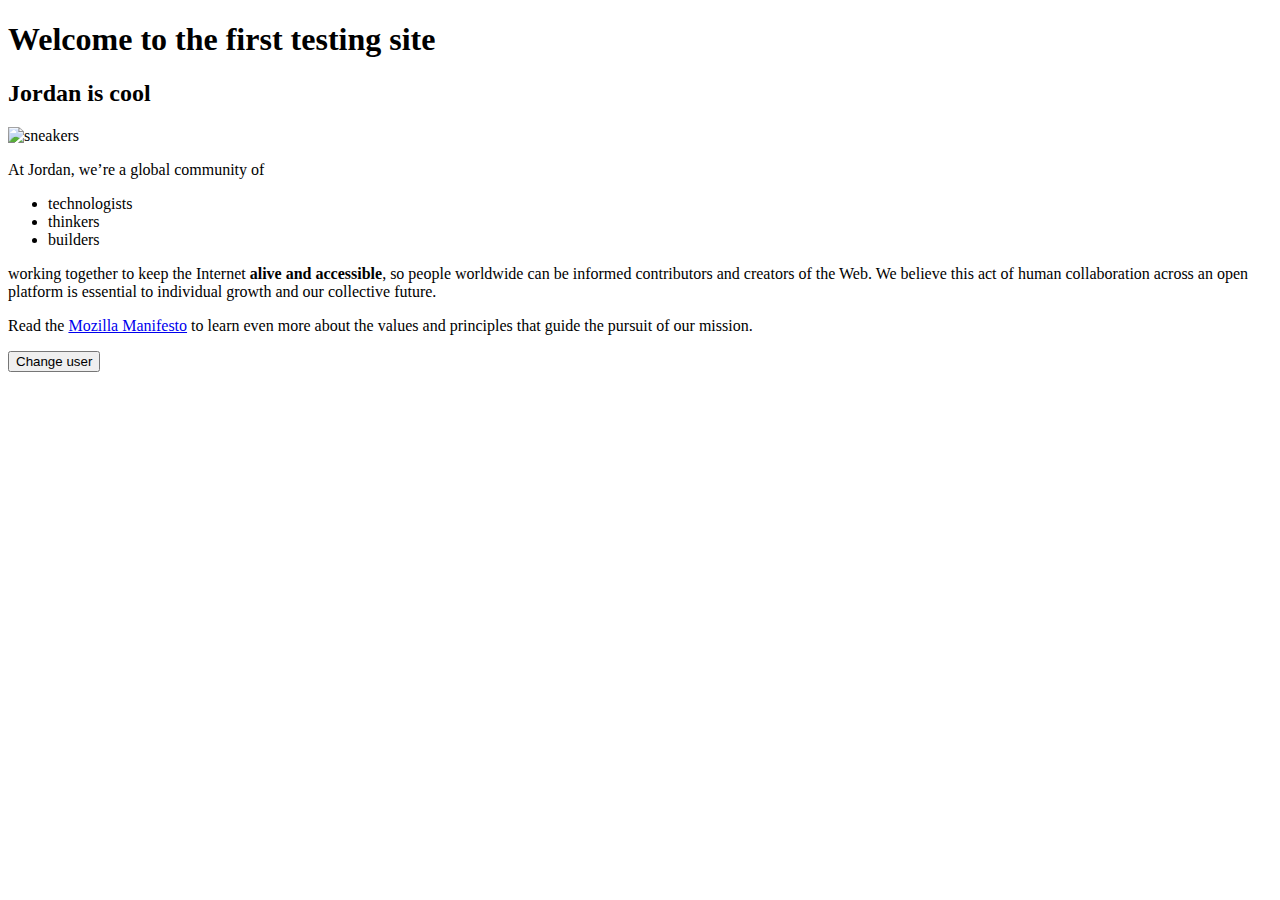
==== index.html @ 444f772d "Add files via upload" ====
<!DOCTYPE html>
<html>
  <head>
    <meta charset="utf-8">
    <title>My test page</title>
<link href="styles/style.css" rel="stylesheet" />
<link href="styles/style2.css" rel="stylesheet" />
<link href="styles/style3.css" rel="stylesheet" />

<link
  href="hhref="https://fonts.googleapis.com/css?family=Tangerine"
  rel="stylesheet" />


  </head>

<body>
    <h1>Welcome to the first testing site</h1>

    <h2>Jordan is cool</h2>
    <img src="images/sneaker.jpeg" alt="sneakers">

    <p>At Jordan, we’re a global community of</p>

    <ul> <!-- changed to list in the tutorial -->
      <li>technologists</li>
      <li>thinkers</li>
      <li>builders</li>
    </ul>
    <p>working together to keep the Internet <strong>alive and accessible</strong>, so people worldwide can be informed contributors and creators of the Web. 
      We believe this act of human collaboration across an open platform is essential to individual growth and our collective future.</p>

    <p>Read the <a href="https://www.mozilla.org/en-US/about/manifesto/">Mozilla Manifesto</a> 
      to learn even more about the values and principles that guide the pursuit of our mission.</p>

<button>Change user</button>


<script src="scripts/main.js"></script>






  </body> 
</html>
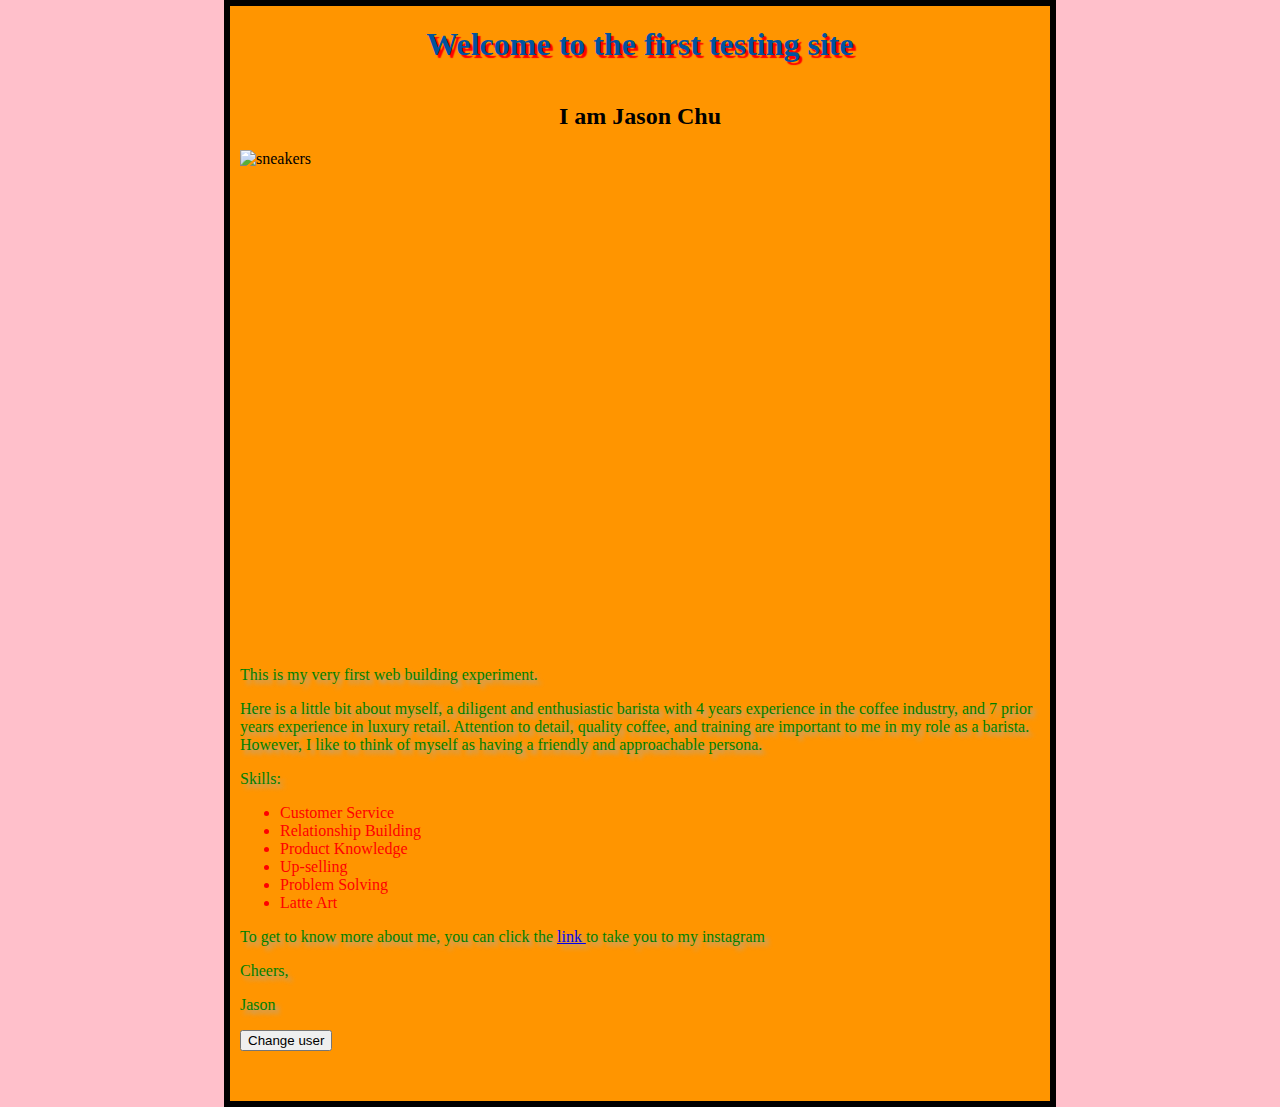
==== commit cf90cfb8: "Update index.html" ====
--- a/index.html
+++ b/index.html
@@ -19,22 +19,30 @@
 <body>
     <h1>Welcome to the first testing site</h1>
 
-    <h2>Jordan is cool</h2>
-    <img src="images/sneaker.jpeg" alt="sneakers">
+    <h2>I am Jason Chu</h2>
+    <img src="images/jason.jpeg" alt="sneakers">
 
-    <p>At Jordan, we’re a global community of</p>
+    <p>This is my very first web building experiment. </p>
 
+    <p>Here is a little bit about myself, a diligent and enthusiastic barista with 4 years experience in the coffee industry, and 7 prior years experience in luxury retail.
+       Attention to detail, quality coffee, and training are important to me in my role as a barista. However, I like to think of myself as having a friendly and approachable
+       persona. </p>
+    
+    <p>Skills: </p>
     <ul> <!-- changed to list in the tutorial -->
-      <li>technologists</li>
-      <li>thinkers</li>
-      <li>builders</li>
+      <li>Customer Service</li>
+      <li>Relationship Building</li>
+      <li>Product Knowledge</li>
+      <li>Up-selling</li>
+      <li>Problem Solving</li>
+      <li>Latte Art</li>
     </ul>
-    <p>working together to keep the Internet <strong>alive and accessible</strong>, so people worldwide can be informed contributors and creators of the Web. 
-      We believe this act of human collaboration across an open platform is essential to individual growth and our collective future.</p>
 
-    <p>Read the <a href="https://www.mozilla.org/en-US/about/manifesto/">Mozilla Manifesto</a> 
-      to learn even more about the values and principles that guide the pursuit of our mission.</p>
+    <p>To get to know more about me, you can click the <a href="https://www.instagram.com/jasooon_chu/?hl=en">link </a>to take you to my instagram</p>
 
+    <p>Cheers, </p>
+    <p>Jason</p>
+   
 <button>Change user</button>
 
 
@@ -46,4 +54,4 @@
 
 
   </body> 
-</html>+</html>
--- a/styles/style.css
+++ b/styles/style.css
@@ -0,0 +1,40 @@
+h1 {
+  color: green;
+  font-family: 'Tangerine', serif;
+  text-shadow: 4px 4px 4px #aaa;
+  text-align: center;
+  margin: 0;
+  padding: 20px 0;
+  color: #00539f;
+  text-shadow: 3px 3px 1px red;
+}
+H2 {
+   text-align: center;
+}
+P {
+  color: green;
+  font-family: 'Tangerine', serif;
+  text-shadow: 4px 4px 4px #aaa;
+ 
+}
+
+html {
+  background-color: pink;
+}
+
+body {
+  width: 800px;
+  margin: 0 auto;
+  background-color: #ff9500;
+  padding: 0 10px 50px 10px;
+  border: 6px solid black;
+}
+
+img {
+  display: block;
+  margin: 50 auto;
+  width: 800px;
+  Height: 500px
+}
+
+ --- a/styles/style2.css
+++ b/styles/style2.css
@@ -0,0 +1,3 @@
+Li {
+  color: red;
+}--- a/styles/style3.css
+++ b/styles/style3.css
@@ -0,0 +1,4 @@
+strong {
+    color: pink;
+background-color: yellow;
+}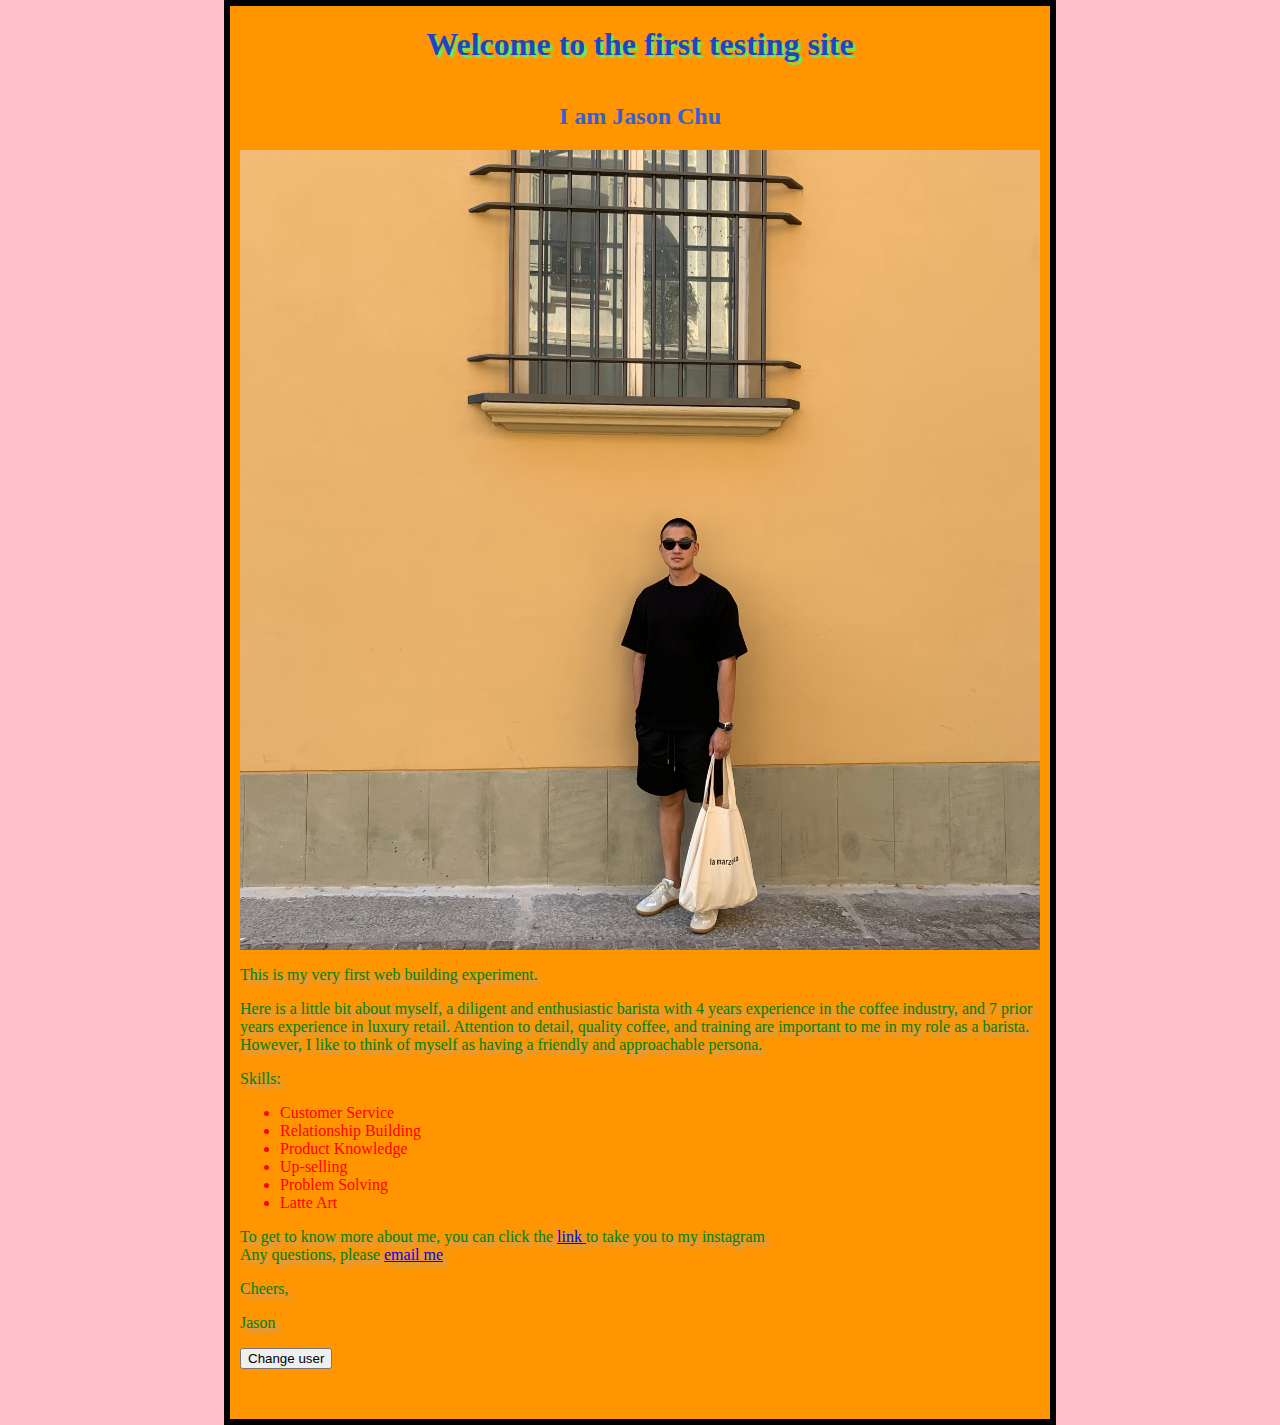
==== commit 24209312: "Update index.html" ====
--- a/index.html
+++ b/index.html
@@ -38,8 +38,11 @@
       <li>Latte Art</li>
     </ul>
 
-    <p>To get to know more about me, you can click the <a href="https://www.instagram.com/jasooon_chu/?hl=en">link </a>to take you to my instagram</p>
-
+    <p>
+    To get to know more about me, you can click the <a href="https://www.instagram.com/jasooon_chu/?hl=en">link </a>to take you to my instagram<br/>
+    Any questions, please <a href="mailto:mysfc@#@gmail.com>" title="Jason Chu" >email me</a>
+    </p>
+                                               
     <p>Cheers, </p>
     <p>Jason</p>
    
--- a/styles/style.css
+++ b/styles/style.css
@@ -5,11 +5,12 @@
   text-align: center;
   margin: 0;
   padding: 20px 0;
-  color: #00539f;
-  text-shadow: 3px 3px 1px red;
+  color: #1c47bd;
+  text-shadow: 3px 3px 1px rgb(104, 235, 98);
 }
 H2 {
    text-align: center;
+   color: rgb(55, 94, 211);
 }
 P {
   color: green;
@@ -34,7 +35,7 @@
   display: block;
   margin: 50 auto;
   width: 800px;
-  Height: 500px
+  Height: 800px
 }
 
- + 
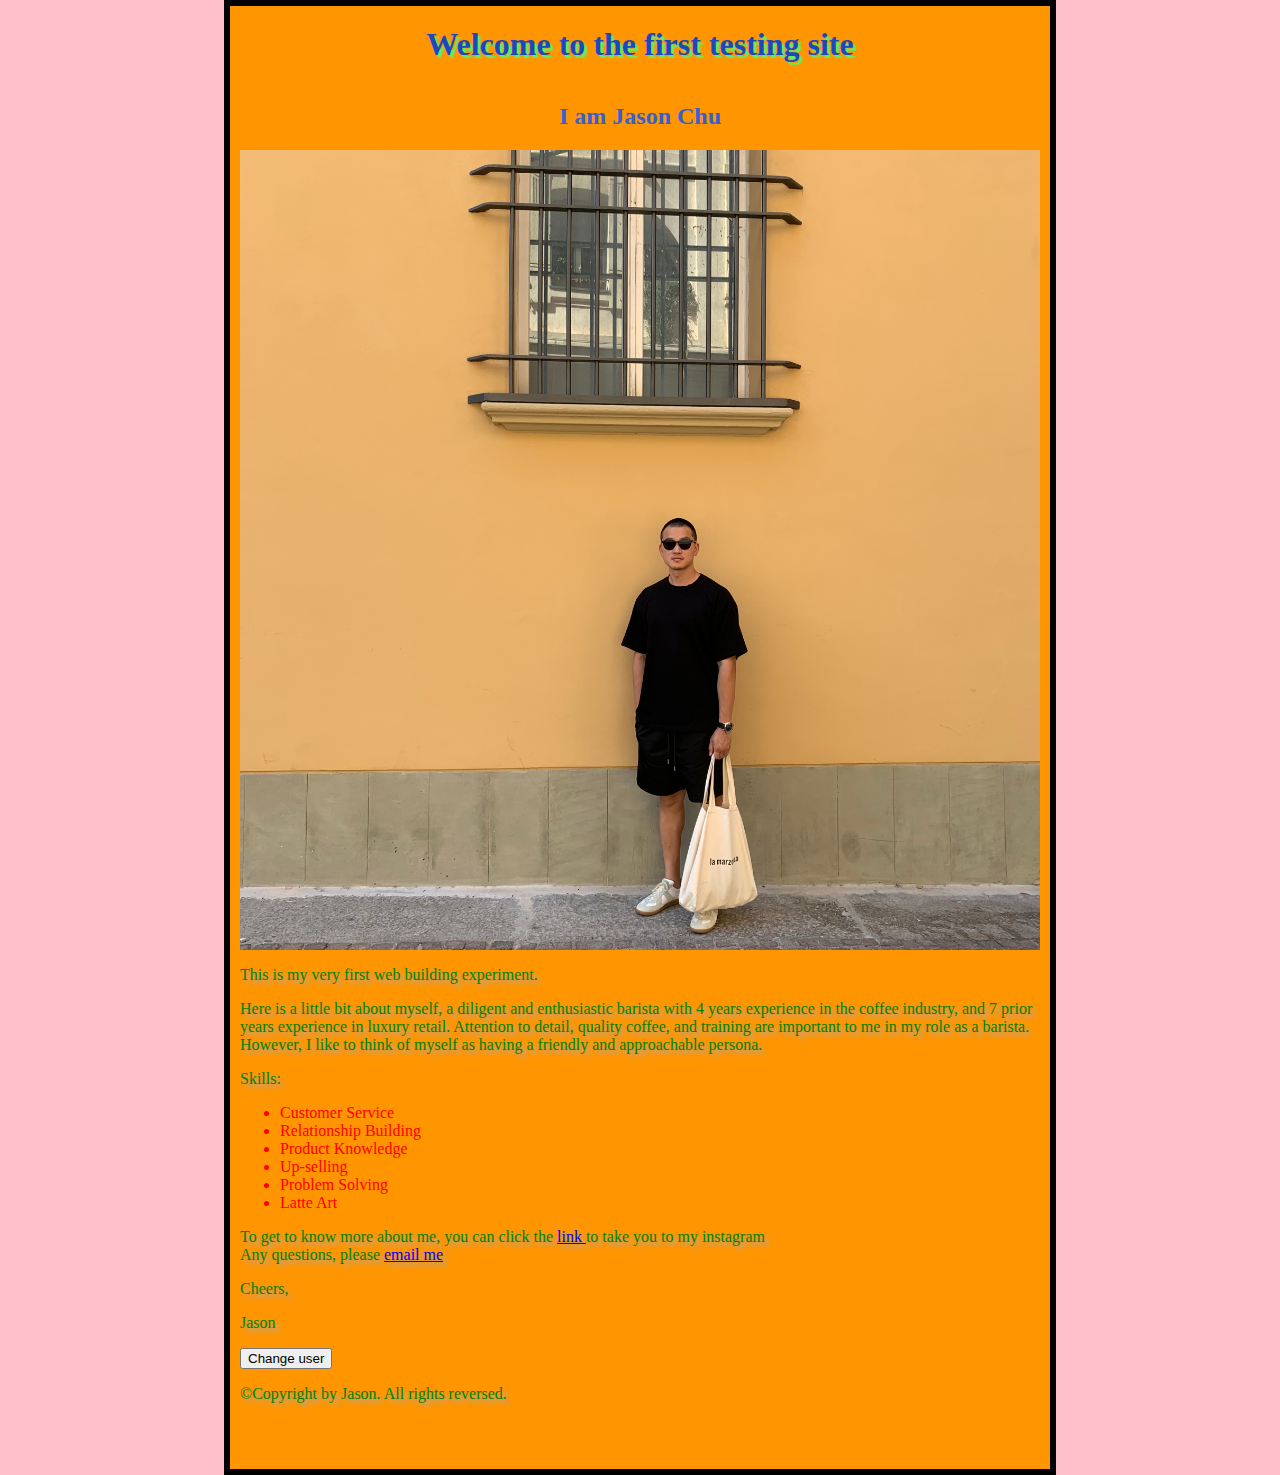
==== commit 97fad612: "Update index.html" ====
--- a/index.html
+++ b/index.html
@@ -54,7 +54,8 @@
 
 
 
-
-
+<footer>
+      <p>©Copyright by Jason. All rights reversed.</p>
+    </footer>
   </body> 
 </html>
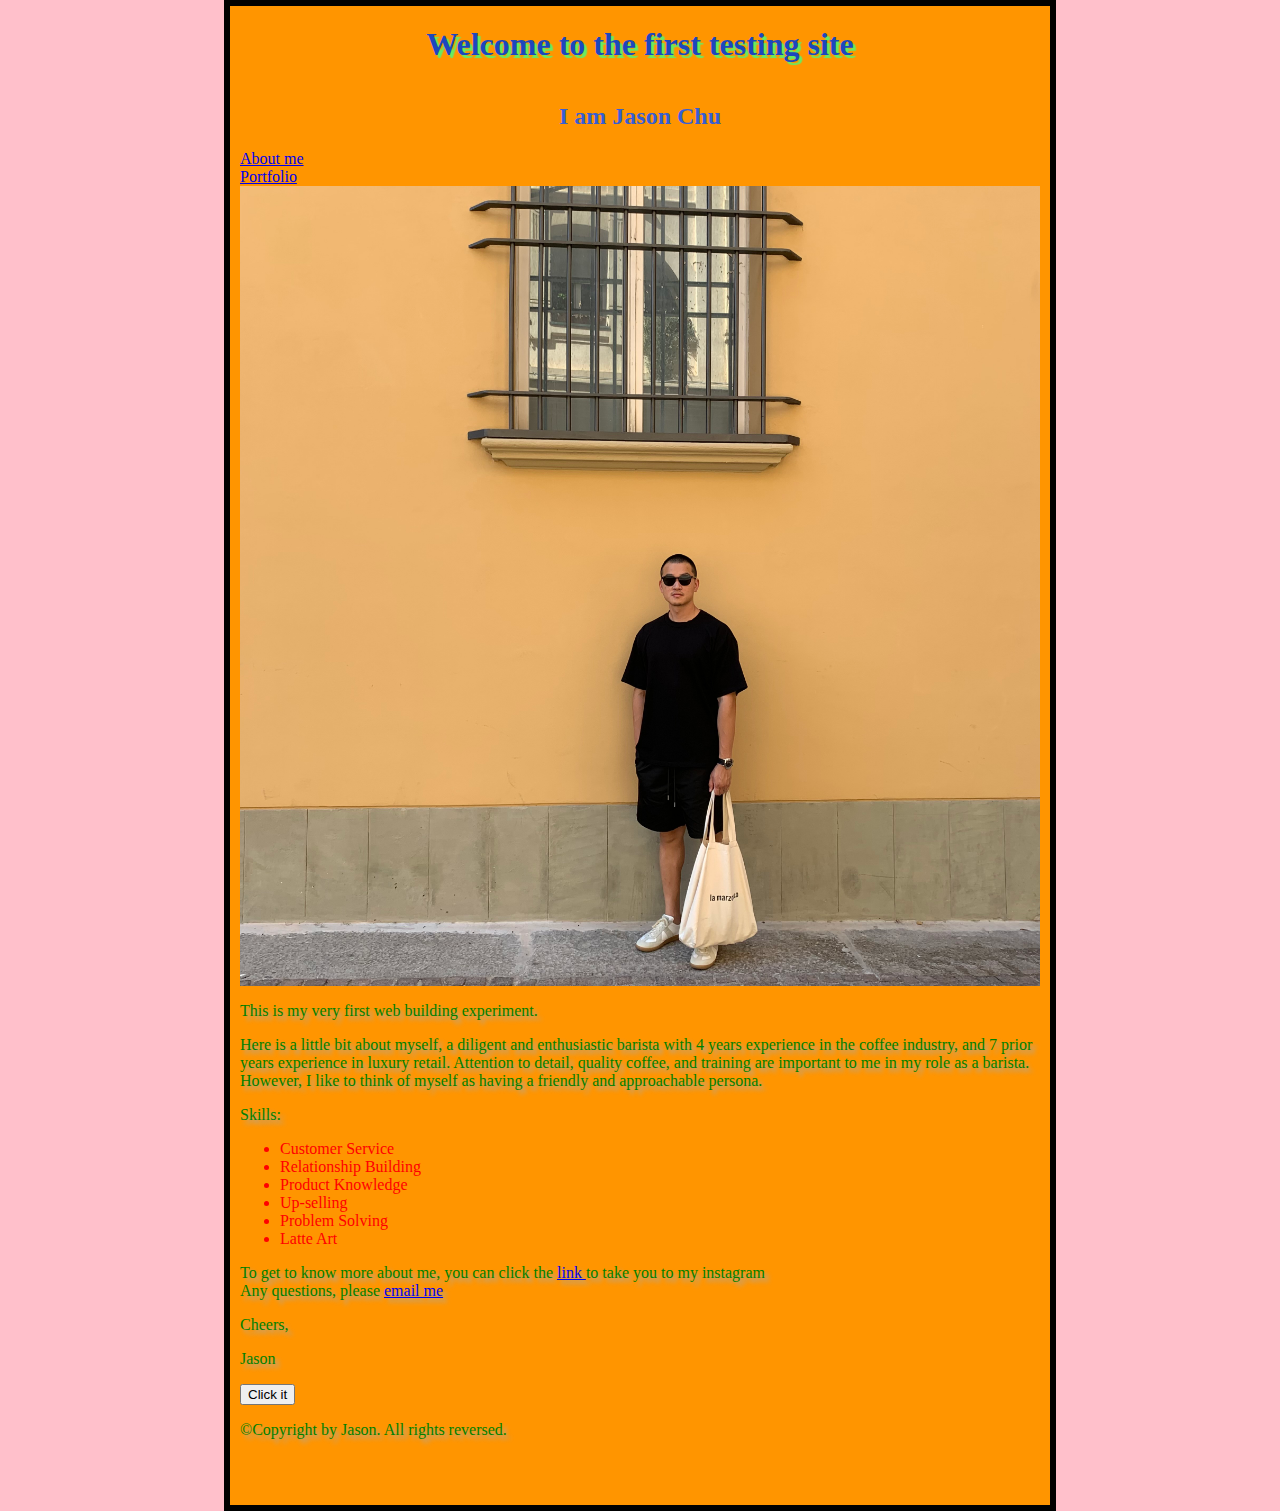
==== commit f638d405: "Update index.html" ====
--- a/index.html
+++ b/index.html
@@ -18,11 +18,15 @@
 
 <body>
     <h1>Welcome to the first testing site</h1>
-
     <h2>I am Jason Chu</h2>
+                     
+    <nav>              
+       <a href="#myself">About me</a> <br/>
+       <a href="#">Portfolio</a>
+     </nav>
     <img src="images/jason.jpeg" alt="sneakers">
 
-    <p>This is my very first web building experiment. </p>
+    <p id="myself">This is my very first web building experiment. </p>
 
     <p>Here is a little bit about myself, a diligent and enthusiastic barista with 4 years experience in the coffee industry, and 7 prior years experience in luxury retail.
        Attention to detail, quality coffee, and training are important to me in my role as a barista. However, I like to think of myself as having a friendly and approachable
@@ -46,16 +50,17 @@
     <p>Cheers, </p>
     <p>Jason</p>
    
-<button>Change user</button>
 
+<button>Click it</button>
 
+<footer>
+      <p>©Copyright by Jason. All rights reversed.</p>
+</footer>
 <script src="scripts/main.js"></script>
 
 
 
 
-<footer>
-      <p>©Copyright by Jason. All rights reversed.</p>
-    </footer>
+
   </body> 
 </html>
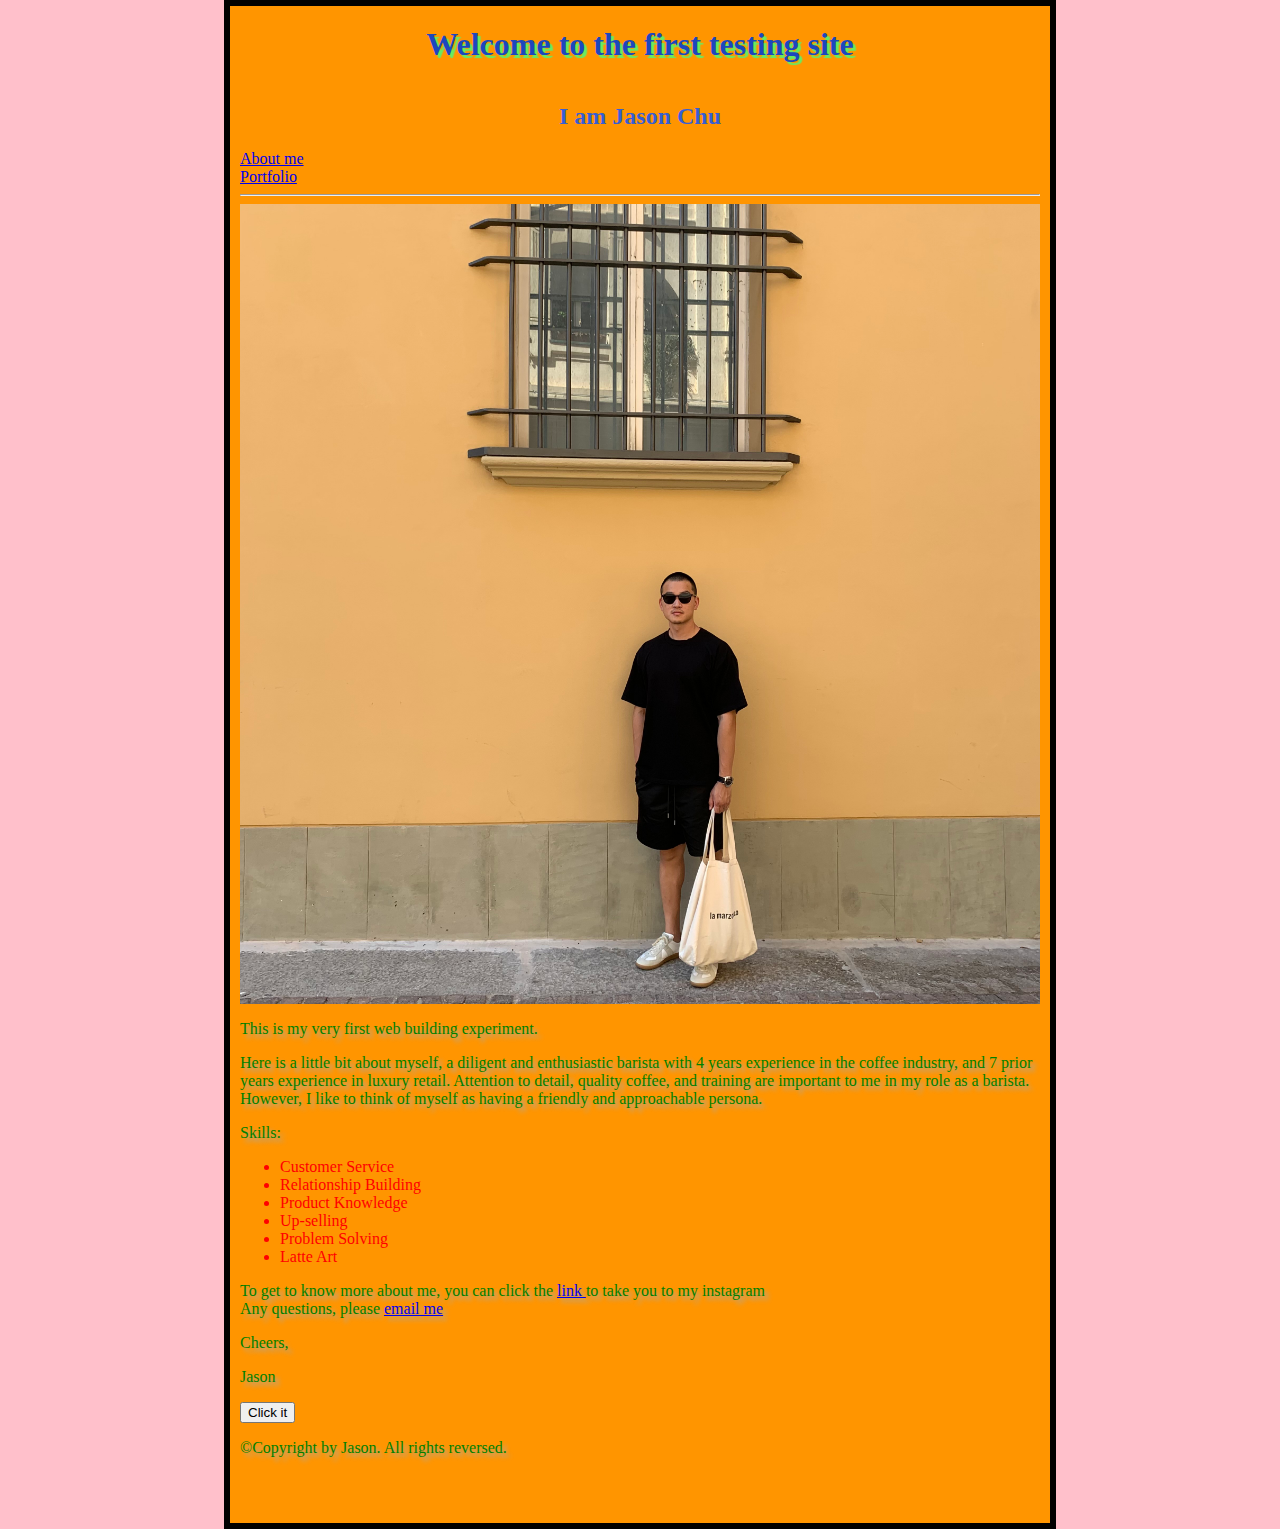
==== commit 023f9bac: "Update index.html" ====
--- a/index.html
+++ b/index.html
@@ -24,6 +24,8 @@
        <a href="#myself">About me</a> <br/>
        <a href="#">Portfolio</a>
      </nav>
+       <hr/>           
+                 
     <img src="images/jason.jpeg" alt="sneakers">
 
     <p id="myself">This is my very first web building experiment. </p>
